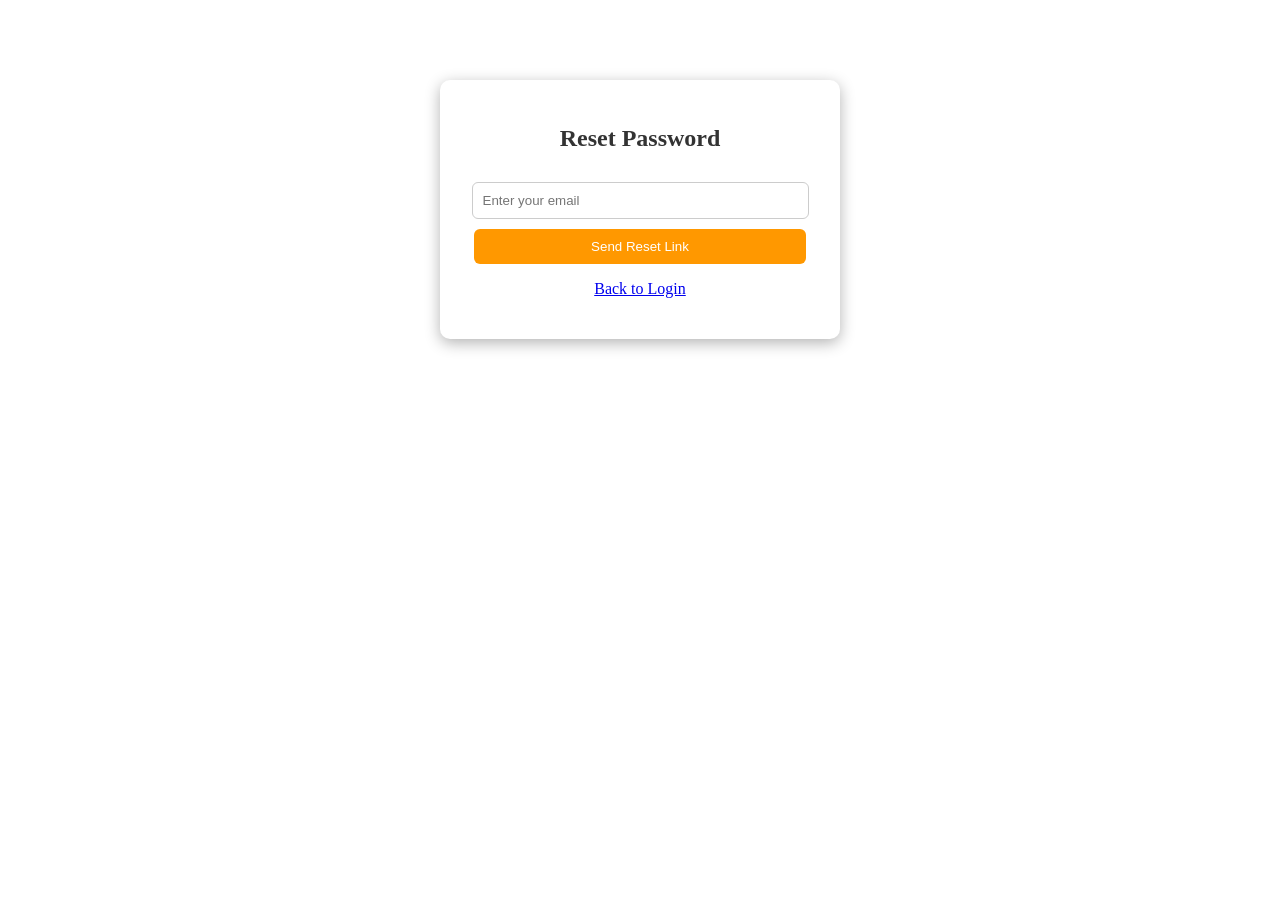
==== forgot.html @ adb7fc5c "Fix the problem in registration form section" ====
<!DOCTYPE html>
<html lang="en">
<head>
  <meta charset="UTF-8">
  <title>Forgot Password</title>
  <link rel="stylesheet" href="fogot.css">
</head>
<body>
  <div class="forgot-container">
    <h2>Reset Password</h2>
    <form>
      <input type="email" placeholder="Enter your email" required>
      <button type="submit">Send Reset Link</button>
    </form>
    <p><a href="index.html">Back to Login</a></p>
  </div>
</body>
</html>
---- fogot.css ----
.forgot-link {
  color: #007bff;
  text-decoration: none;
  font-size: 0.9em;
}

.forgot-link:hover {
  text-decoration: underline;
}

.forgot-container {
  max-width: 350px;
  margin: 80px auto;
  background: #fff;
  padding: 25px;
  border-radius: 10px;
  box-shadow: 0 4px 15px rgba(0,0,0,0.3);
  text-align: center;
}

.forgot-container h2 {
  margin-bottom: 20px;
  color: #333;
}

.forgot-container input {
  width: 90%;
  padding: 10px;
  margin: 10px 0;
  border: 1px solid #ccc;
  border-radius: 6px;
}

.forgot-container button {
  width: 95%;
  padding: 10px;
  background: #ff9800;
  color: white;
  border: none;
  border-radius: 6px;
  cursor: pointer;
}

.forgot-container button:hover {
  background: #e68900;
}
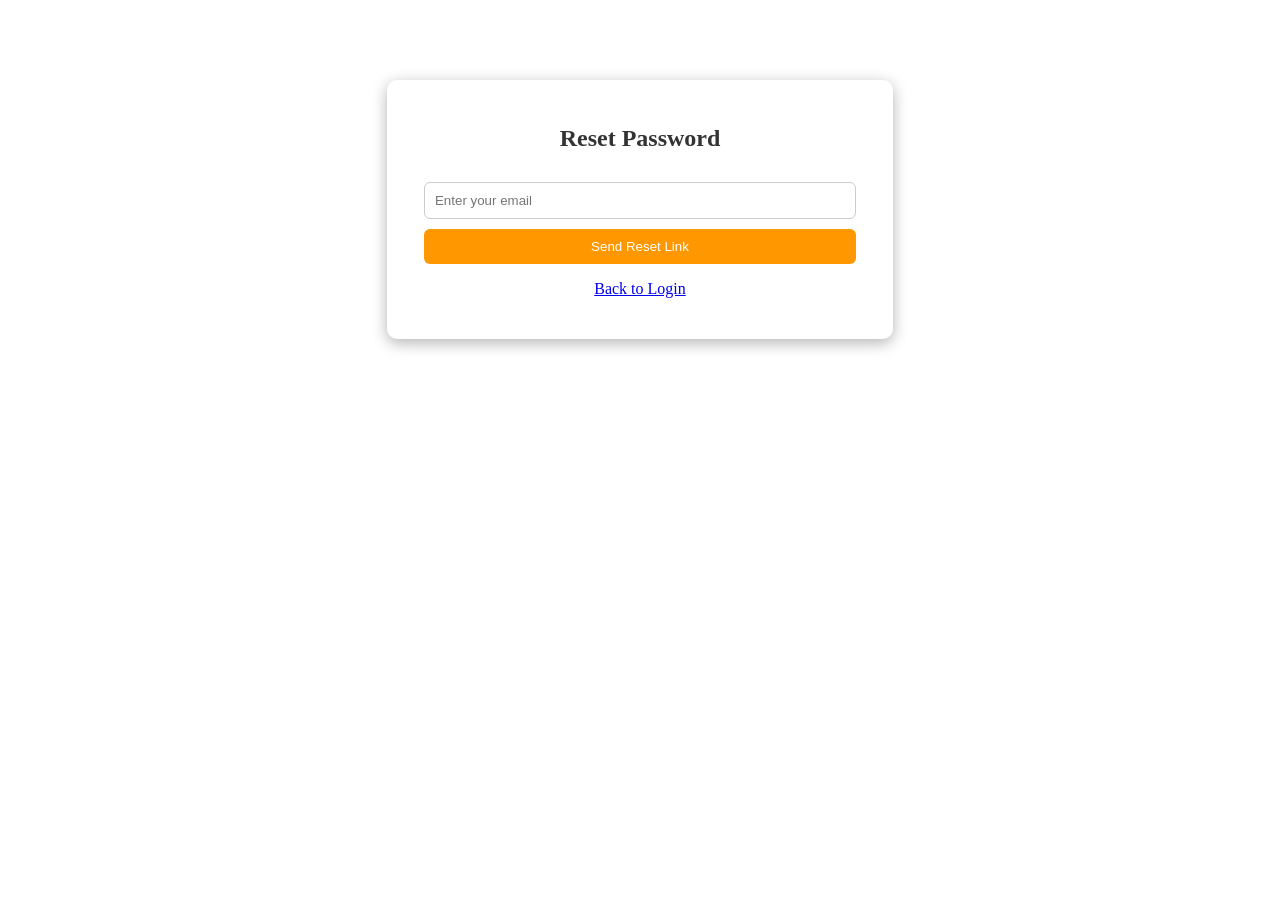
==== commit 74bf5271: "add the login section on the main page and deleted the previous index.html file" ====
--- a/forgot.html
+++ b/forgot.html
@@ -6,13 +6,13 @@
   <link rel="stylesheet" href="fogot.css">
 </head>
 <body>
-  <div class="forgot-container">
-    <h2>Reset Password</h2>
-    <form>
-      <input type="email" placeholder="Enter your email" required>
-      <button type="submit">Send Reset Link</button>
-    </form>
-    <p><a href="index.html">Back to Login</a></p>
-  </div>
+   <div class="forgot-container">
+      <h2>Reset Password</h2>
+      <form>
+        <input type="email" placeholder="Enter your email" required>
+        <button type="submit">Send Reset Link</button>
+      </form>
+      <p><a href="Profile.html">Back to Login</a></p>
+   </div>
 </body>
 </html>
--- a/fogot.css
+++ b/fogot.css
@@ -9,7 +9,9 @@
 }
 
 .forgot-container {
-  max-width: 350px;
+  width: 40%;
+  min-width: 320px;
+  box-sizing: border-box;
   margin: 80px auto;
   background: #fff;
   padding: 25px;
@@ -44,3 +46,11 @@
 .forgot-container button:hover {
   background: #e68900;
 }
+
+@media(max-width: 400px){
+   .forgot-container{
+    width: 90%;
+    min-width: 0;
+    padding: 20px;
+   }
+}
